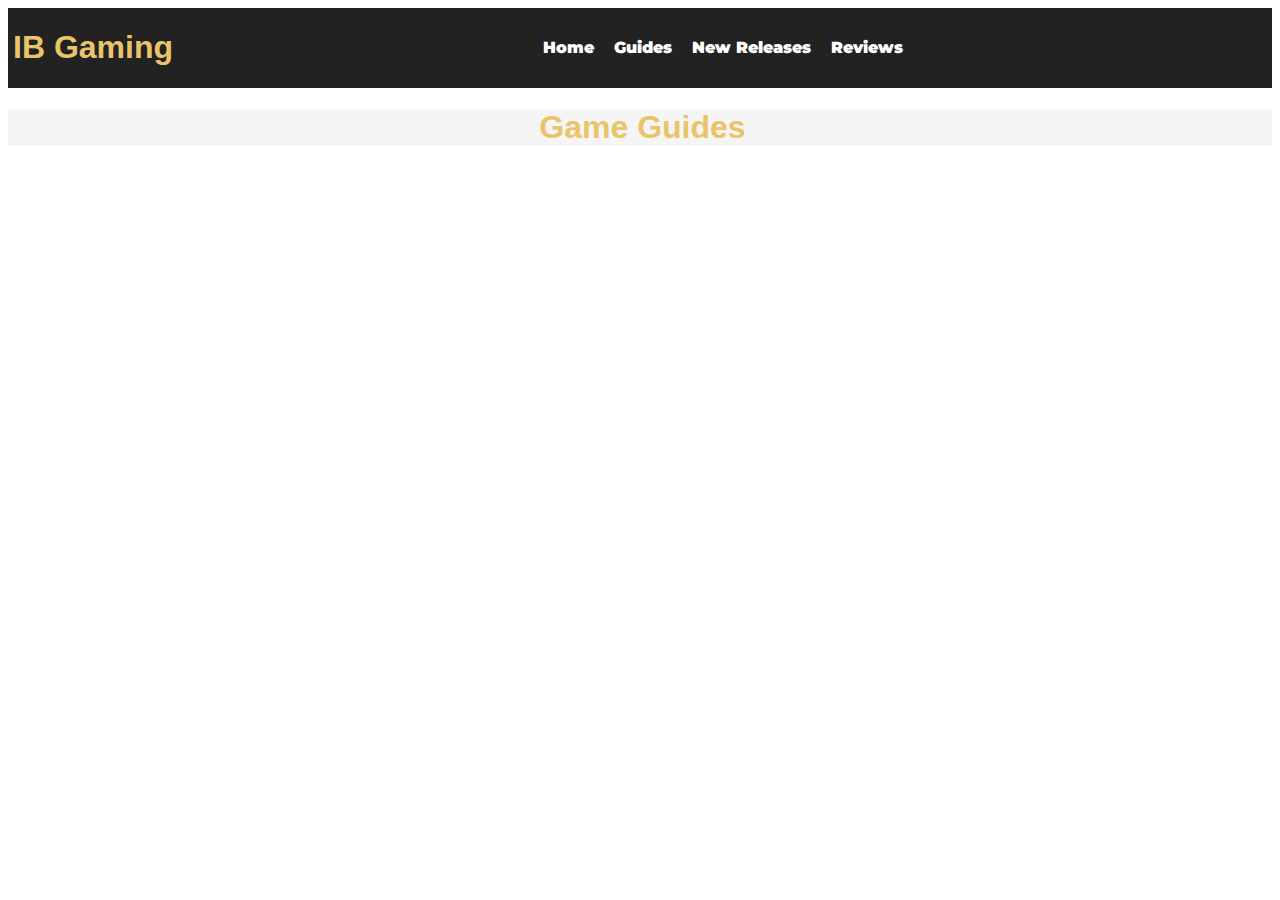
==== guides.html @ 6f2038c2 "Added header, created all files, added header in Game Huides" ====
<!DOCTYPE html>
<html>
    <head>
        <link rel="preconnect" href="https://fonts.googleapis.com">
        <link rel="preconnect" href="https://fonts.gstatic.com" crossorigin>
        <link href="https://fonts.googleapis.com/css2?family=Josefin+Sans:wght@200;400;600&family=Montserrat:wght@200;400;600&family=Mukta:wght@200;400;600&display=swap" rel="stylesheet">
        <link rel = "stylesheet" href = "style.css" />
        <title>Home - IB Gaming</title>
    </head>
        <div class = header>
            <h1>IB Gaming</h1>
            <div class = "nav">
                <a class = "nav-element" href="index.html">Home</a>
                <a class = "nav-element" href = "#">Guides</a>
                <a class = "nav-element" href="newReleases.html">New Releases</a>
                <a class = "nav-element" href = "reviews.html">Reviews</a>
            </div>
        </div>
    <main>
       <h1>Game Guides</h1> 

    </main>

</html>
---- style.css ----
*{
    font-family: Montserrat;

}

h1{
    font-family: 'Trebuchet MS', 'Lucida Sans Unicode', 'Lucida Grande', 'Lucida Sans', Arial, sans-serif;
    text-align: center;
    margin-left: 5px;
    color: #e9c46a
}

.header{
    background-color: #222;
    display: inline-flex;
    width: 100%;
}

.nav{
    margin: auto;
    text-align: center;
    display: flex;
    justify-content: center;
    align-items: center;
}

.nav-element{
    margin-left: 10px;
    margin-right: 10px;
    color: white;
    font-weight: 1000;
    text-decoration: none;
}

.nav-element:hover{
    color: #e9c46a
}

main{
    background-color: whitesmoke;
}
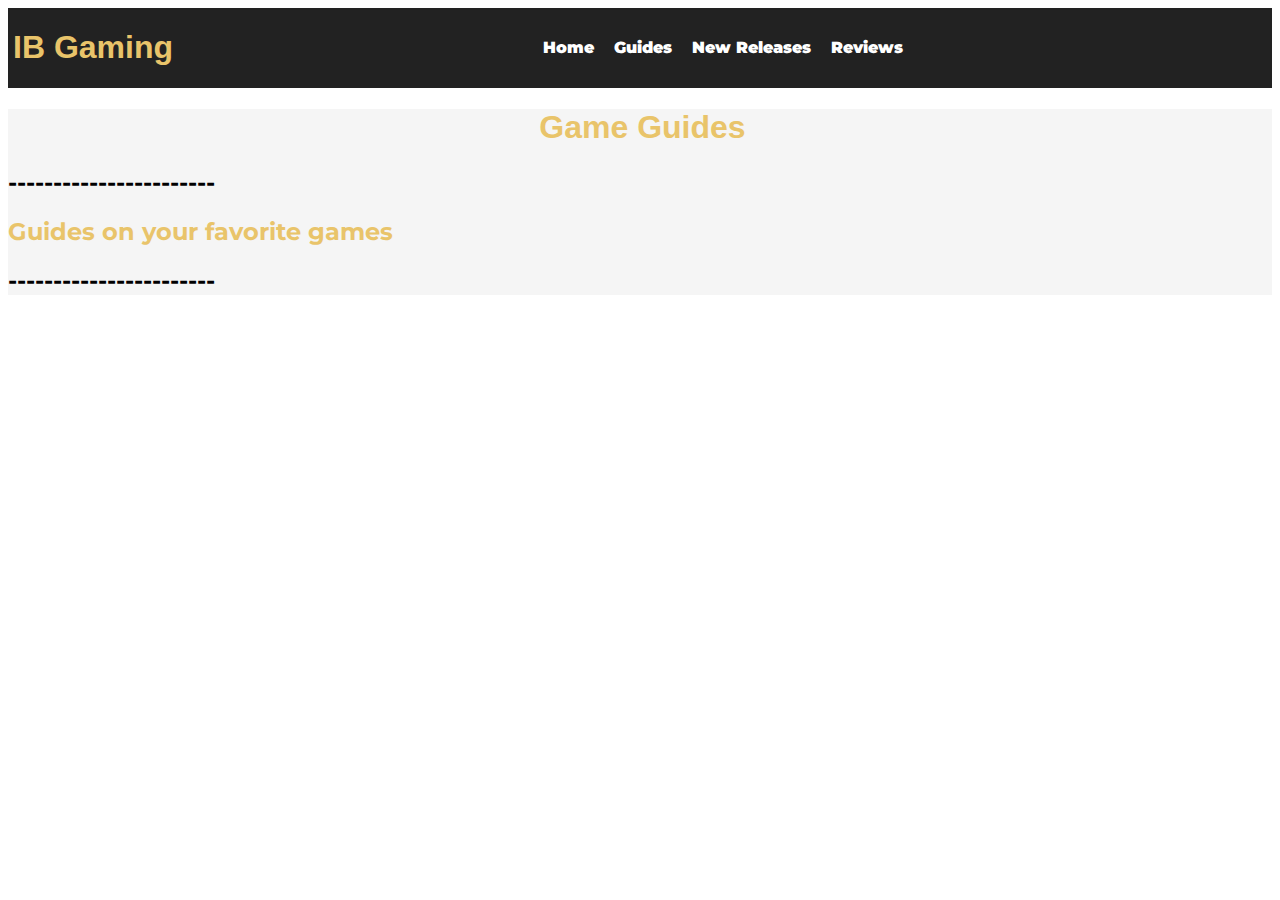
==== commit 4cb8809b: "added stuff" ====
--- a/guides.html
+++ b/guides.html
@@ -17,8 +17,12 @@
             </div>
         </div>
     <main>
-       <h1>Game Guides</h1> 
-
+        <div class = "title">
+         <h1>Game Guides</h1> 
+         <h2 style="font-weight: bolder;" class="dashes">-----------------------</h2>
+         <h2>Guides on your favorite games</h2>
+         <h2 style="font-weight: bolder;" class="dashes">-----------------------</h2>
+        </div>
     </main>
 
 </html>--- a/style.css
+++ b/style.css
@@ -1,5 +1,6 @@
 *{
     font-family: Montserrat;
+    color:#e9c46a
 
 }
 
@@ -38,4 +39,12 @@
 
 main{
     background-color: whitesmoke;
+}
+
+.dashes{
+    color: black;
+}
+
+.title{
+    
 }